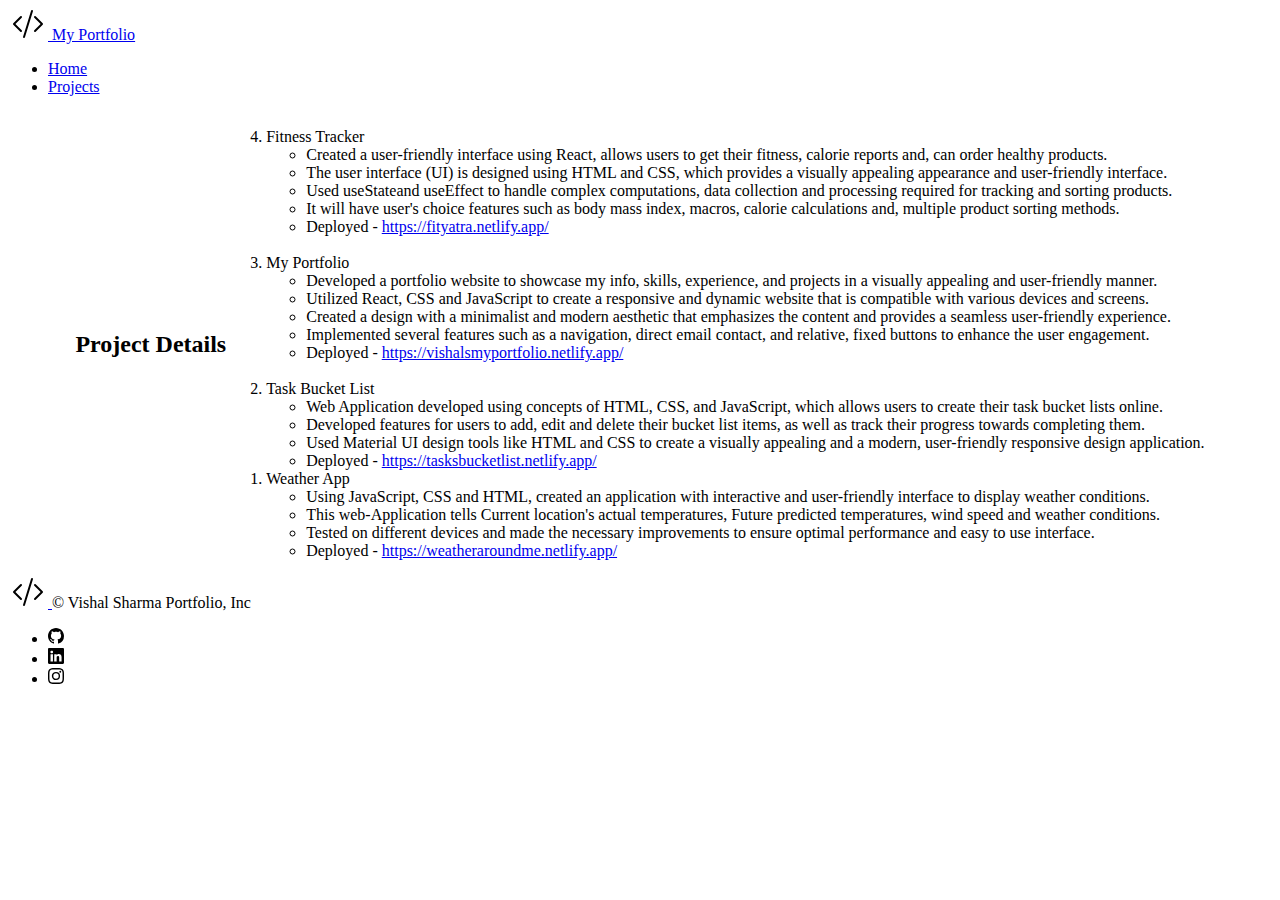
==== public/projects.html @ c35bfaca "Add files via upload" ====
<!DOCTYPE html>
<html lang="en">
<head>
    <meta charset="UTF-8">
    <meta name="viewport" content="width=device-width, initial-scale=1.0">
    <title>My Portfolio</title>
    <link href="https://cdn.jsdelivr.net/npm/bootstrap@5.3.1/dist/css/bootstrap.min.css" rel="stylesheet" integrity="sha384-4bw+/aepP/YC94hEpVNVgiZdgIC5+VKNBQNGCHeKRQN+PtmoHDEXuppvnDJzQIu9" crossorigin="anonymous">
    <link rel="stylesheet" href="../style.css">
</head>
<body>
    <div class="Nav">
        <div class="container">
            <header class="d-flex flex-wrap justify-content-center py-3 mb-4 border-bottom">
              <a href="/" class="d-flex align-items-center mb-3 mb-md-0 me-md-auto link-body-emphasis text-decoration-none">
                <img src="../assets/code-slash.svg" alt="logo" class="bi me-2" width="40" height="32" />
                <span class="fs-4">My Portfolio</span>
              </a>
        
              <ul class="nav nav-pills">
                <li class="nav-item"><a href="../index.html" class="nav-link">Home</a></li>
                <li class="nav-item"><a href="#" class="nav-link active" aria-current="page">Projects</a></li>
              </ul>
            </header>
          </div>
    </div>

    
    <div class="project-details">
        <h2>Project Details</h2>
        <ol reversed>
            <li>Fitness Tracker
                <ul>
                    <li>Created a user-friendly interface using React, allows users to get their fitness, calorie reports and, can order healthy products.</li>
                    <li>The user interface (UI) is designed using HTML and CSS, which provides a visually appealing appearance and user-friendly interface.</li>
                    <li>Used useStateand useEffect to handle complex computations, data collection and processing required for tracking and sorting products.</li>
                    <li>It will have user's choice features such as body mass index, macros, calorie calculations and, multiple product sorting methods.</li>
                    <li>Deployed - <a href="https://fityatra.netlify.app">https://fityatra.netlify.app/</a></li>
                </ul>
            </li>
            <br>
            <li>My Portfolio
                <ul>
                    <li>Developed a portfolio website to showcase my info, skills, experience, and projects in a visually appealing and user-friendly manner.</li>
                    <li>Utilized React, CSS and JavaScript to create a responsive and dynamic website that is compatible with various devices and screens.</li>
                    <li>Created a design with a minimalist and modern aesthetic that emphasizes the content and provides a seamless user-friendly experience.</li>
                    <li>Implemented several features such as a navigation, direct email contact, and relative, fixed buttons to enhance the user engagement.</li>
                    <li>Deployed - <a href="https://vishalsmyportfolio.netlify.app/">https://vishalsmyportfolio.netlify.app/</a></li>
                </ul>           
            </li>
            <br>
            <li>Task Bucket List
                <ul>
                    <li>Web Application developed using concepts of HTML, CSS, and JavaScript, which allows users to create their task bucket lists online.</li>
                    <li>Developed features for users to add, edit and delete their bucket list items, as well as track their progress towards completing them.</li>
                    <li>Used Material UI design tools like  HTML and CSS to create a visually appealing and a modern, user-friendly responsive design application.</li>
                    <li>Deployed - <a href="https://tasksbucketlist.netlify.app/">https://tasksbucketlist.netlify.app/</a></li>
                </ul>
            </li>
            <li>Weather App
                <ul>
                    <li>Using JavaScript, CSS and HTML, created an application with interactive and user-friendly interface to display weather conditions.</li>
                    <li>This web-Application tells Current location's actual temperatures, Future predicted temperatures, wind speed and weather conditions.</li>
                    <li>Tested on different devices and made the necessary improvements to ensure optimal performance and easy to use interface.</li>
                    <li>Deployed - <a href="https://weatheraroundme.netlify.app/">https://weatheraroundme.netlify.app/</a></li>
                </ul>
            </li>
        </ol>
    </div>



    <div class="container">
        <footer class="d-flex flex-wrap justify-content-between align-items-center py-3 my-4 border-top">
          <div class="col-md-4 d-flex align-items-center">
            <a href="/" class="mb-3 me-2 mb-md-0 text-body-secondary text-decoration-none lh-1">
                <img src="../assets/code-slash.svg" alt="logo" class="bi me-2" width="40" height="32" />
            </a>
            <span class="mb-3 mb-md-0 text-body-secondary">© Vishal Sharma Portfolio, Inc</span>
          </div>
      
          <ul class="nav col-md-4 justify-content-end list-unstyled d-flex">
            <li class="ms-3"><a class="text-body-secondary" href="https://github.com/Vishal4802"><img src="../assets/github.svg" alt="Github"></a></li>
            <li class="ms-3"><a class="text-body-secondary" href="https://www.linkedin.com/in/vishal-sharma-a0724a197/"><img src="../assets/linkedin.svg" alt="LinkedIn"></a></li>
            <li class="ms-3"><a class="text-body-secondary" href="https://www.instagram.com/vishal__4802/"><img src="../assets/instagram.svg" alt="Instagram"></a></li>
          </ul>
        </footer>
      </div>

    <script src="https://cdn.jsdelivr.net/npm/bootstrap@5.3.1/dist/js/bootstrap.bundle.min.js" integrity="sha384-HwwvtgBNo3bZJJLYd8oVXjrBZt8cqVSpeBNS5n7C8IVInixGAoxmnlMuBnhbgrkm" crossorigin="anonymous"></script>
</body>
</html>
---- style.css ----
.Hero {
    display: flex;
    height: 80vh;
    gap: 20%;
    justify-content: center;
    align-items: center;
}

.card:hover {
    transform: translate3D(0,-1px,0) scale(1.05);
    box-shadow: 8px 28px 50px rgba(39,44,49,.07), 1px 6px 12px rgba(39,44,49,.04);
    transition: all .4s ease;
}


.Work-Experience {
    display: flex;
    justify-content: center;
    align-items: center;
    /* text-align: center; */
    margin: 0;
    padding: 0;
}

.project-items img {
    width: 100%;
    height: 160px;
}

.prohead {
    margin-bottom: 4%;
}
.skillhead {
    margin-top: 4%;
}

.projects {
    display: flex;
    justify-content: center;
    align-items: center;
    gap: 10px;
    flex-wrap: wrap;
}

.skillset{
    width: 80%;
    display: grid;
    grid-template-columns: 1fr 1fr;
    grid-template-rows: 1fr 1fr 1fr;
    gap: 10px;
    margin: auto;
    margin-top: 50px;
    margin-bottom: 50px;
}

.skill-container {
    display: flex;
  }

  .skill-container > p {
    width: 90px;
    font-weight: bolder;
  }
  
  .skills {
    text-align: right;
    padding-top: 5px;
    padding-bottom: 5px;
    color: white;
  }
  
  .html {width: 45%; background-color: #2196F3;}
  .css {width: 50%; background-color: #2196F3;}
  .js {width: 32.5%; background-color: #2196F3;}
  .React {width: 37.5%; background-color: #2196F3;}
  .BootStrap {width: 35%; background-color: #2196F3;}
  .UI-UX {width: 30%; background-color: #2196F3;}

  .project-details {
    display: flex;
    justify-content: center;
    align-items: center;
    flex-wrap: wrap;
  }

@media (max-width: 1000px) {
    .Hero{
        flex-direction: column;
        gap: 10px;
        height: auto;
    }
    .Work-Experience{
        padding: 8%;
    }
    .heading {
        margin-top: 5%;
    }
    .skillset{
        display: block;
    }
    .skill-container {
        margin-bottom: 10px;
    }
}
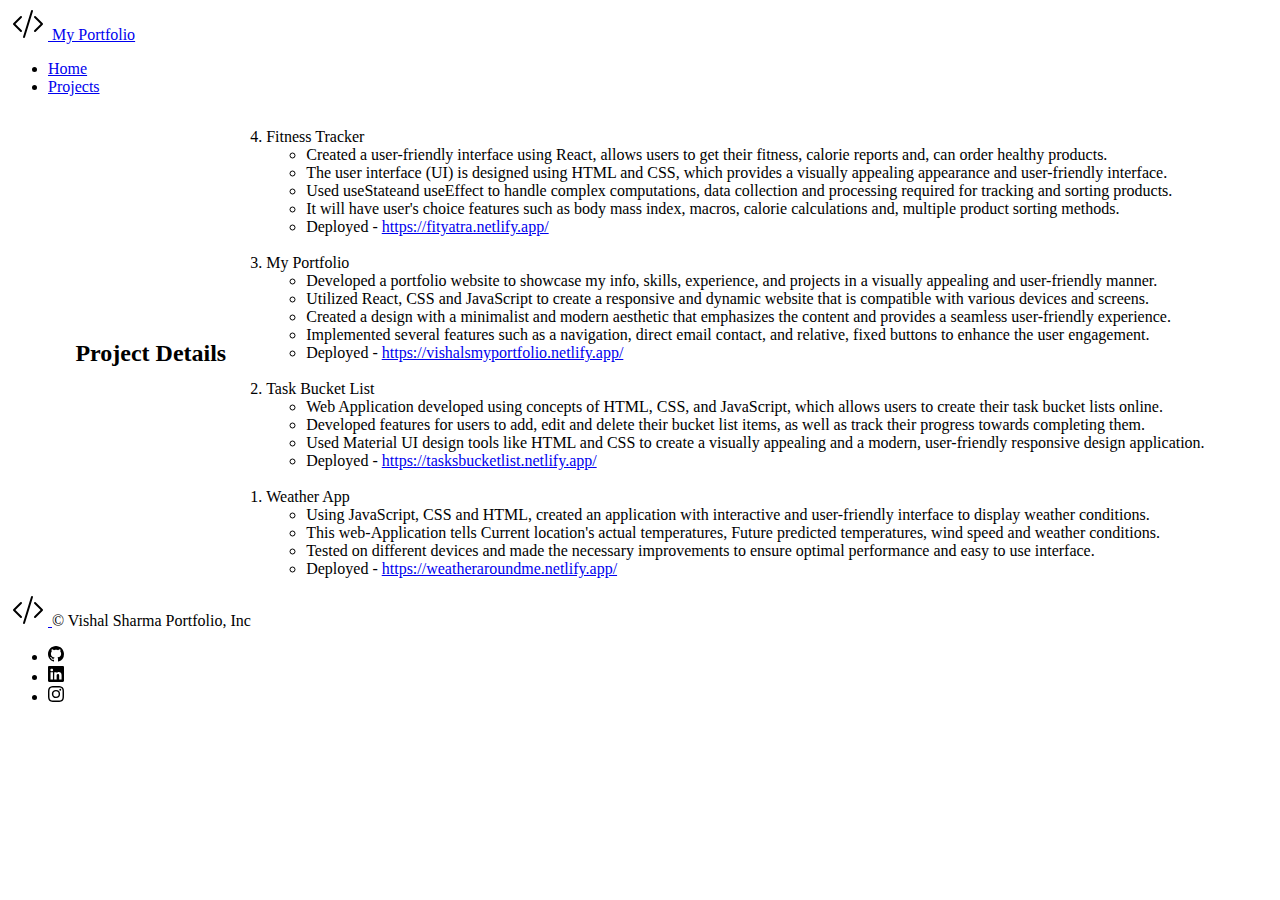
==== commit f14a8f89: "Update projects.html" ====
--- a/public/projects.html
+++ b/public/projects.html
@@ -56,6 +56,7 @@
                     <li>Deployed - <a href="https://tasksbucketlist.netlify.app/">https://tasksbucketlist.netlify.app/</a></li>
                 </ul>
             </li>
+            <br>
             <li>Weather App
                 <ul>
                     <li>Using JavaScript, CSS and HTML, created an application with interactive and user-friendly interface to display weather conditions.</li>
@@ -88,4 +89,4 @@
 
     <script src="https://cdn.jsdelivr.net/npm/bootstrap@5.3.1/dist/js/bootstrap.bundle.min.js" integrity="sha384-HwwvtgBNo3bZJJLYd8oVXjrBZt8cqVSpeBNS5n7C8IVInixGAoxmnlMuBnhbgrkm" crossorigin="anonymous"></script>
 </body>
-</html>+</html>
